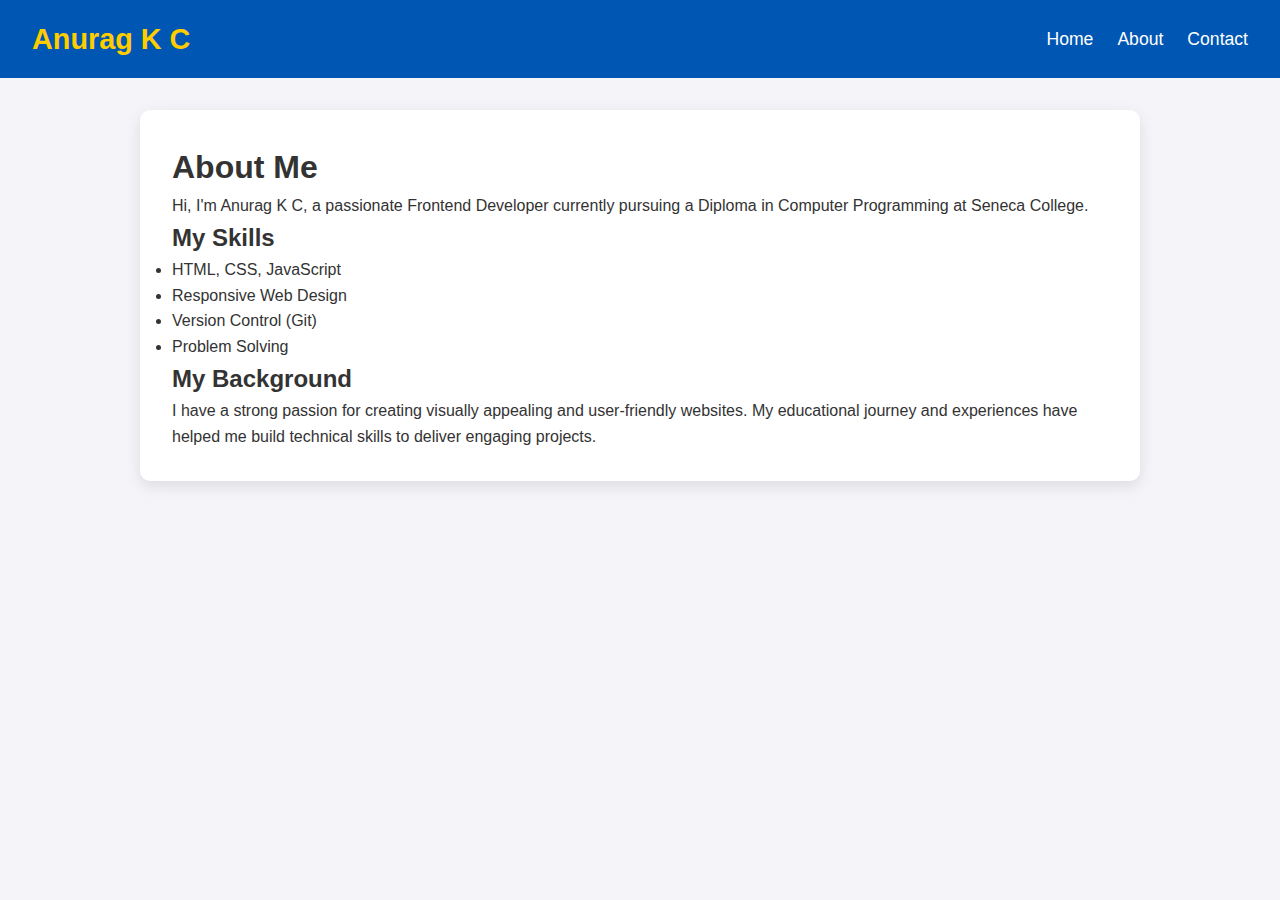
==== about.html @ 737ad13a "Add files via upload" ====
<!DOCTYPE html>
<html lang="en">
<head>
    <meta charset="UTF-8">
    <meta name="viewport" content="width=device-width, initial-scale=1.0">
    <title>About Me</title>
    <link rel="stylesheet" href="q6.css">
</head>
<body>
    <header class="navbar">
        <div class="logo">
            <h1>Anurag K C</h1>
        </div>
        <nav>
            <ul>
                <li><a href="index.html">Home</a></li>
                <li><a href="about.html">About</a></li>
                <li><a href="contact.html">Contact</a></li>
            </ul>
        </nav>
       
    </header>

    <main class="about-section">
        <h1>About Me</h1>
        <p>Hi, I'm Anurag K C, a passionate Frontend Developer currently pursuing a Diploma in Computer Programming at Seneca College.</p>
        <section>
            <h2>My Skills</h2>
            <ul>
                <li>HTML, CSS, JavaScript</li>
                <li>Responsive Web Design</li>
                <li>Version Control (Git)</li>
                <li>Problem Solving</li>
            </ul>
        </section>
        <section>
            <h2>My Background</h2>
            <p>I have a strong passion for creating visually appealing and user-friendly websites. My educational journey and experiences have helped me build technical skills to deliver engaging projects.</p>
        </section>
    </main>
</body>
</html>
---- q6.css ----
/* General Reset */
* {
    margin: 0;
    padding: 0;
    box-sizing: border-box;
}

body {
    font-family: 'Poppins', sans-serif;
    background-color: #f4f4f9;
    color: #333;
    line-height: 1.6;
}

/* Navbar Styling */
.navbar {
    display: flex;
    justify-content: space-between;
    align-items: center;
    padding: 1rem 2rem;
    background-color: #0056b3;
    color: white;
    position: sticky;
    top: 0;
    z-index: 1000;
}

.navbar .logo h1 {
    font-size: 1.8rem;
    color: #ffcc00;
    font-weight: bold;
}

.navbar ul {
    display: flex;
    list-style: none;
    gap: 1.5rem;
}

.navbar ul li a {
    color: white;
    text-decoration: none;
    font-size: 1.1rem;
    font-weight: 500;
    transition: color 0.3s ease;
}

.navbar ul li a:hover {
    color: #ffcc00;
}

/* Hero Section */
.hero-section {
    display: flex;
    justify-content: space-between;
    align-items: center;
    padding: 4rem 2rem;
    max-width: 1200px;
    margin: 0 auto;
    gap: 2rem;
}

.hero-content {
    max-width: 600px;
}

.hero-content h2 {
    font-size: 1.5rem;
    color: #0056b3;
    font-weight: 600;
    margin-bottom: 0.5rem;
}

.hero-content h1 {
    font-size: 3rem;
    color: #333;
    font-weight: bold;
    margin-bottom: 1rem;
}

.hero-content .highlight {
    color: #ffcc00;
}

.hero-content h3 {
    font-size: 1.2rem;
    color: #666;
    margin-bottom: 1rem;
}

.hero-content p {
    font-size: 1rem;
    color: #555;
    margin-bottom: 1.5rem;
    line-height: 1.8;
}

.primary-btn {
    display: inline-block;
    padding: 0.8rem 1.5rem;
    font-size: 1rem;
    font-weight: 600;
    color: white;
    background-color: #0056b3;
    text-decoration: none;
    border-radius: 5px;
    transition: background 0.3s ease;
}

.primary-btn:hover {
    background-color: #ffcc00;
    color: #0056b3;
}

/* Hero Image */
.hero-image {
    flex: 1;
    text-align: center;
}

.hero-image img {
    width: 300px;
    height: 300px;
    object-fit: cover;
    border-radius: 50%;
    box-shadow: 0px 5px 20px rgba(0, 0, 0, 0.1);
    border: 5px solid #0056b3;
}

/* About Section */
.about-section {
    max-width: 1000px;
    margin: 2rem auto;
    padding: 2rem;
    background-color: white;
    border-radius: 10px;
    box-shadow: 0px 5px 15px rgba(0, 0, 0, 0.1);
}

.about-header {
    text-align: center;
    margin-bottom: 2rem;
}

.about-header h1 {
    font-size: 2.5rem;
    color: #0056b3;
    margin-bottom: 1rem;
}

.about-header p {
    font-size: 1.2rem;
    color: #555;
    line-height: 1.8;
}

.skills-and-background {
    display: flex;
    justify-content: space-between;
    gap: 2rem;
}

.skills, .background {
    flex: 1;
    padding: 1rem;
    background-color: #f9f9f9;
    border-radius: 10px;
    box-shadow: 0px 3px 10px rgba(0, 0, 0, 0.05);
}

.skills h2, .background h2 {
    font-size: 1.8rem;
    color: #0056b3;
    margin-bottom: 1rem;
    border-bottom: 2px solid #0056b3;
    display: inline-block;
    padding-bottom: 0.5rem;
}

.skills ul {
    list-style: disc;
    padding-left: 1.5rem;
    color: #555;
    line-height: 1.8;
}

.skills ul li {
    margin-bottom: 0.5rem;
    font-size: 1rem;
}

.background p {
    font-size: 1rem;
    color: #555;
    line-height: 1.8;
}

/* Contact Section */
.contact-section {
    max-width: 800px;
    margin: 2rem auto;
    padding: 2rem;
    background-color: white;
    border-radius: 10px;
    box-shadow: 0px 5px 15px rgba(0, 0, 0, 0.1);
    text-align: center;
}

.contact-section h1 {
    font-size: 2.5rem;
    margin-bottom: 1rem;
    color: #0056b3;
}

.contact-section p {
    font-size: 1rem;
    color: #555;
    margin-bottom: 2rem;
}

form {
    display: flex;
    flex-direction: column;
    gap: 1.5rem;
}

.form-group {
    display: flex;
    flex-direction: column;
    align-items: flex-start;
}

.form-group label {
    font-size: 1rem;
    font-weight: bold;
    color: #333;
    margin-bottom: 0.5rem;
}

.form-group input, 
.form-group textarea {
    width: 100%;
    padding: 0.8rem;
    border: 1px solid #ddd;
    border-radius: 5px;
    font-size: 1rem;
    background-color: #f9f9f9;
    transition: all 0.3s ease;
}

.form-group input:focus, 
.form-group textarea:focus {
    outline: none;
    border-color: #0056b3;
    background-color: white;
}

.primary-btn {
    padding: 0.8rem 1.5rem;
    font-size: 1rem;
    font-weight: 600;
    color: white;
    background-color: #0056b3;
    border: none;
    border-radius: 5px;
    cursor: pointer;
    transition: background 0.3s ease;
    align-self: center;
}

.primary-btn:hover {
    background-color: #ffcc00;
    color: #0056b3;
}

/* Footer Styling */
footer {
    text-align: center;
    padding: 1rem;
    background-color: #0056b3;
    color: white;
    font-size: 0.9rem;
    margin-top: 2rem;
}

/* Add Responsiveness */
@media (max-width: 768px) {
    .hero-section {
        flex-direction: column;
        text-align: center;
    }

    .hero-image img {
        margin-top: 1.5rem;
    }

    .skills-and-background {
        flex-direction: column;
    }
}
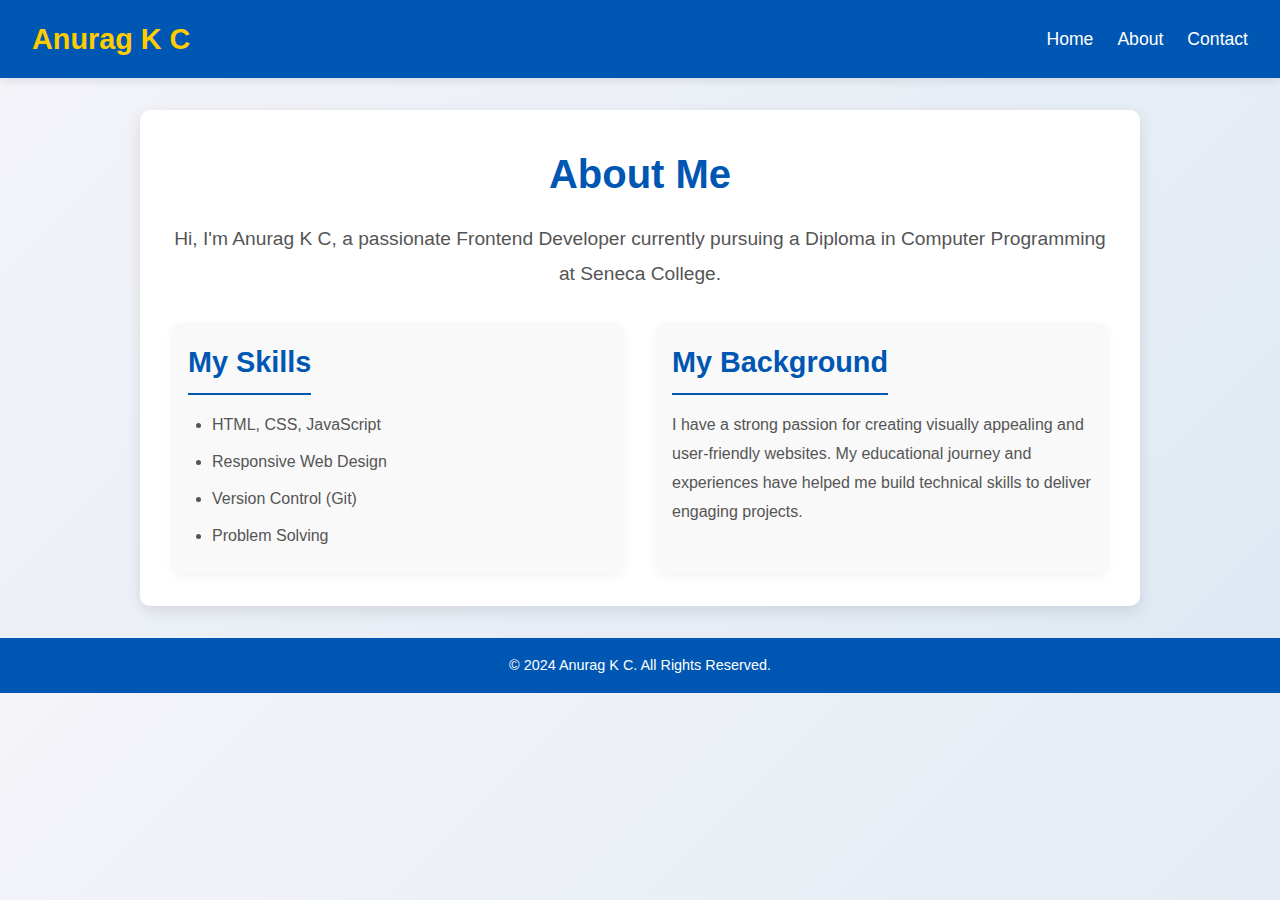
==== commit 42419439: "Add files via upload" ====
--- a/about.html
+++ b/about.html
@@ -7,6 +7,7 @@
     <link rel="stylesheet" href="q6.css">
 </head>
 <body>
+    <!-- Navbar Section -->
     <header class="navbar">
         <div class="logo">
             <h1>Anurag K C</h1>
@@ -18,25 +19,34 @@
                 <li><a href="contact.html">Contact</a></li>
             </ul>
         </nav>
-       
     </header>
 
+    <!-- About Section -->
     <main class="about-section">
-        <h1>About Me</h1>
-        <p>Hi, I'm Anurag K C, a passionate Frontend Developer currently pursuing a Diploma in Computer Programming at Seneca College.</p>
-        <section>
-            <h2>My Skills</h2>
-            <ul>
-                <li>HTML, CSS, JavaScript</li>
-                <li>Responsive Web Design</li>
-                <li>Version Control (Git)</li>
-                <li>Problem Solving</li>
-            </ul>
-        </section>
-        <section>
-            <h2>My Background</h2>
-            <p>I have a strong passion for creating visually appealing and user-friendly websites. My educational journey and experiences have helped me build technical skills to deliver engaging projects.</p>
-        </section>
+        <div class="about-header">
+            <h1>About Me</h1>
+            <p>Hi, I'm Anurag K C, a passionate Frontend Developer currently pursuing a Diploma in Computer Programming at Seneca College.</p>
+        </div>
+        <div class="skills-and-background">
+            <div class="skills">
+                <h2>My Skills</h2>
+                <ul>
+                    <li>HTML, CSS, JavaScript</li>
+                    <li>Responsive Web Design</li>
+                    <li>Version Control (Git)</li>
+                    <li>Problem Solving</li>
+                </ul>
+            </div>
+            <div class="background">
+                <h2>My Background</h2>
+                <p>I have a strong passion for creating visually appealing and user-friendly websites. My educational journey and experiences have helped me build technical skills to deliver engaging projects.</p>
+            </div>
+        </div>
     </main>
+
+    <!-- Footer -->
+    <footer>
+        <p>&copy; 2024 Anurag K C. All Rights Reserved.</p>
+    </footer>
 </body>
 </html>
--- a/q6.css
+++ b/q6.css
@@ -7,7 +7,7 @@
 
 body {
     font-family: 'Poppins', sans-serif;
-    background-color: #f4f4f9;
+    background: linear-gradient(135deg, #f4f4f9, #dfe9f3);
     color: #333;
     line-height: 1.6;
 }
@@ -23,6 +23,7 @@
     position: sticky;
     top: 0;
     z-index: 1000;
+    box-shadow: 0px 2px 10px rgba(0, 0, 0, 0.1);
 }
 
 .navbar .logo h1 {
